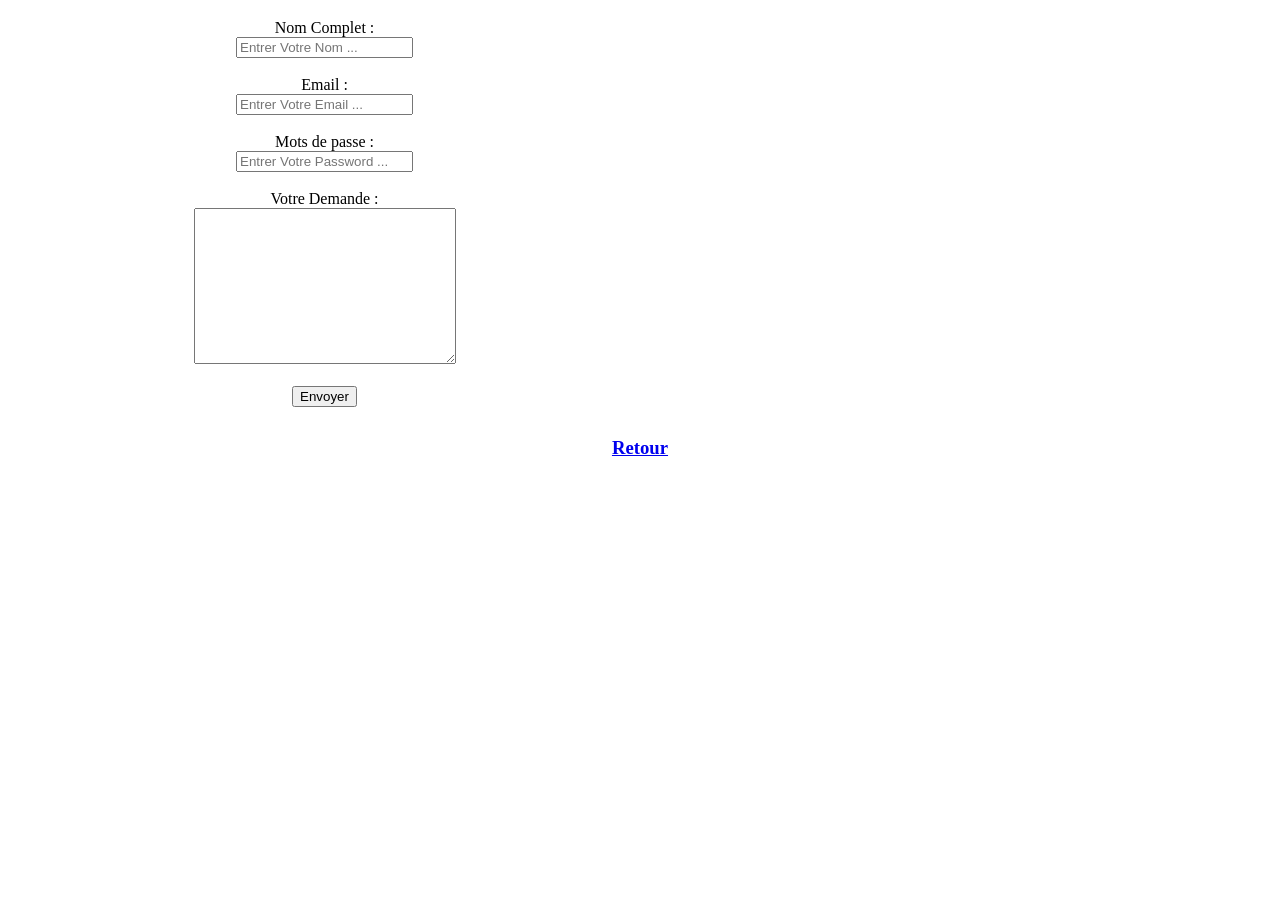
==== contact.html @ 09fbc537 "akital" ====
<!DOCTYPE html>
<html lang="en">
<head>
    <meta charset="UTF-8">
    <meta name="viewport" content="width=device-width, initial-scale=1.0">
    <title>Contact Us</title>
</head>
<body>
    <table width="100%">
        <tr>
            <td width="50%">
                <form align="center">
                    <label>Nom Complet :</label> <br>
                    <input type="text" placeholder="Entrer Votre Nom ... " required><br><br>
                    <label>Email :</label><br>
                    <input type="email" placeholder="Entrer Votre Email ... " required><br><br>
                    <label>Mots de passe :</label><br>
                    <input type="password" placeholder="Entrer Votre Password ... " required><br><br>
                    <label>Votre Demande :</label><br>
                    <textarea cols="30" rows="10"></textarea> <br><br>
                    <input type="submit" value="Envoyer">
                </form>
            </td>
           <td>
                <iframe src="https://www.google.com/maps/embed?pb=!1m18!1m12!1m3!1d3350.0538111178694!2d-6.906771699999999!3d32.89674550000001!2m3!1f0!2f0!3f0!3m2!1i1024!2i768!4f13.1!3m3!1m2!1s0xda69dda9f1f067f%3A0x23623c9fc9d61da!2sAkdital%20Clinical%20International%20De%20Khouribga!5e0!3m2!1sen!2sma!4v1769015100464!5m2!1sen!2sma" width="100%" height="400" style="border:0;" allowfullscreen="" loading="lazy" referrerpolicy="no-referrer-when-downgrade"></iframe>
           </td> 
        </tr>
    </table>

    <a href="index.html"><h3 align="center">Retour</h3></a>
    
</body>
</html>
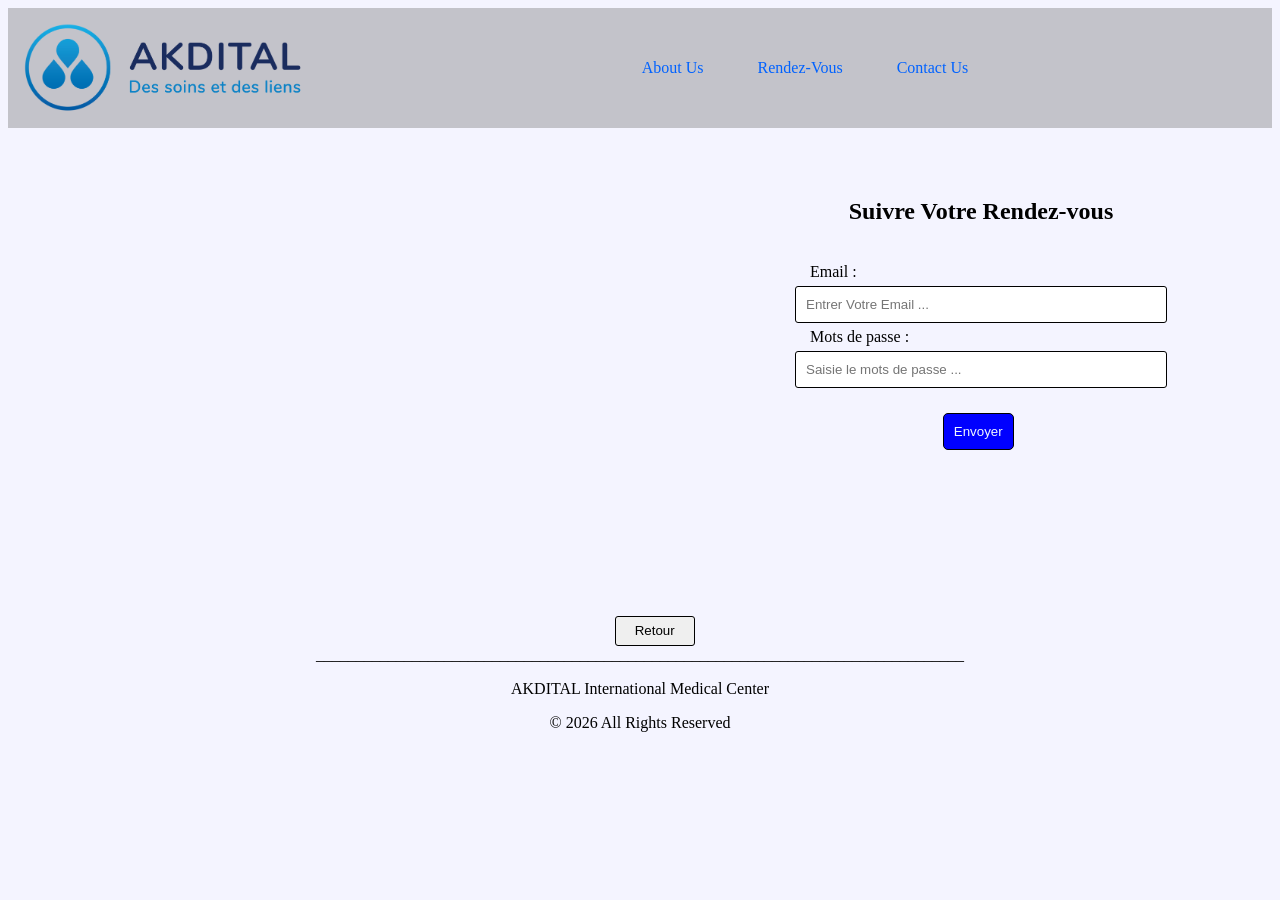
==== commit 72702d0b: "mise à jour" ====
--- a/contact.html
+++ b/contact.html
@@ -3,31 +3,46 @@
 <head>
     <meta charset="UTF-8">
     <meta name="viewport" content="width=device-width, initial-scale=1.0">
+    <link rel="stylesheet" href="style.css">
     <title>Contact Us</title>
 </head>
 <body>
-    <table width="100%">
-        <tr>
-            <td width="50%">
-                <form align="center">
-                    <label>Nom Complet :</label> <br>
-                    <input type="text" placeholder="Entrer Votre Nom ... " required><br><br>
-                    <label>Email :</label><br>
-                    <input type="email" placeholder="Entrer Votre Email ... " required><br><br>
-                    <label>Mots de passe :</label><br>
-                    <input type="password" placeholder="Entrer Votre Password ... " required><br><br>
-                    <label>Votre Demande :</label><br>
-                    <textarea cols="30" rows="10"></textarea> <br><br>
-                    <input type="submit" value="Envoyer">
-                </form>
-            </td>
-           <td>
-                <iframe src="https://www.google.com/maps/embed?pb=!1m18!1m12!1m3!1d3350.0538111178694!2d-6.906771699999999!3d32.89674550000001!2m3!1f0!2f0!3f0!3m2!1i1024!2i768!4f13.1!3m3!1m2!1s0xda69dda9f1f067f%3A0x23623c9fc9d61da!2sAkdital%20Clinical%20International%20De%20Khouribga!5e0!3m2!1sen!2sma!4v1769015100464!5m2!1sen!2sma" width="100%" height="400" style="border:0;" allowfullscreen="" loading="lazy" referrerpolicy="no-referrer-when-downgrade"></iframe>
-           </td> 
-        </tr>
-    </table>
+    <header class="header">
+        <div class="logo">
+            <a href="https://akdital.ma/" target="_blank" rel="noopener noreferrer">
+                <img src="images/Logo1.png" alt="paysage" class="logo">
+            </a>
+        </div>
+        <nav class="menu">
+            <div>
+                <a href="navigation.html">About Us</a>
+                <a href="formulaire.html">Rendez-vous</a>
+                <a href="contact.html">Contact Us</a>
+            </div>
+        </nav><br>
+    </header>
+        <section class="items">
+            <iframe cla src="https://www.google.com/maps/embed?pb=!1m18!1m12!1m3!1d3350.0538111178694!2d-6.906771699999999!3d32.89674550000001!2m3!1f0!2f0!3f0!3m2!1i1024!2i768!4f13.1!3m3!1m2!1s0xda69dda9f1f067f%3A0x23623c9fc9d61da!2sAkdital%20Clinical%20International%20De%20Khouribga!5e0!3m2!1sen!2sma!4v1769015100464!5m2!1sen!2sma" 
+                width="50%" height="400" style="border: 2px;;" allowfullscreen="" loading="lazy" referrerpolicy="no-referrer-when-downgrade" class="maps">
+            </iframe>
+            <form class="form_cont">
+                <h2 class="txt_log">Suivre Votre Rendez-vous</h2><br>
+                <label class="contact">Email :</label><br>
+                <input class="bar_cont" type="email" placeholder="Entrer Votre Email ... " required><br>
+                <label class="contact">Mots de passe :</label><br>
+                <input class="bar_cont" type="password" placeholder="Saisie le mots de passe ... " required><br>
+                <input class="submit" type="submit" value="Envoyer">
+            </form>
+        </section><br>
 
-    <a href="index.html"><h3 align="center">Retour</h3></a>
+    <a href="index.html"><button type="submit">Retour</button></a>
+
+     <!--Section footer-->   
+    <footer class="footer">
+        _________________________________________________________________________________
+        <p> AKDITAL International Medical Center</p>
+        <p>© 2026 All Rights Reserved</p>
+    </footer>
     
 </body>
 </html>
--- a/style.css
+++ b/style.css
@@ -0,0 +1,204 @@
+body{
+    background-color: rgb(244, 244, 255);
+}
+
+/*Barre de Navigation*/
+
+.header{
+    display: flex;
+    align-items: center;
+    justify-content: space-between;
+    padding: 15px;
+    background-color: rgba(92, 92, 92, 0.326);
+}
+
+.logo{
+    display: flex;
+    align-items: end;
+    gap: 10px;         
+}
+.logo img{
+    width: 280px;
+    height: auto;
+}
+nav a{
+    margin-left: 50px;
+    color: rgb(0, 98, 255);
+    text-decoration: none;
+}
+nav a:hover{
+    color: rebeccapurple;
+}
+.menu{
+    padding: 20px;
+    text-transform: capitalize;
+
+}
+
+/* index */
+/* Section D'information */
+
+.shift{
+    text-align: center;
+    margin-top: 30px;
+    text-transform: inherit;
+}
+.shift a{
+    text-decoration: none;
+    color: blue;
+    padding-left: 40px;
+}
+.shift a:hover{
+    color: red;
+}
+main{
+    display: flex;
+    flex-direction: column;
+    gap: 100px;
+    padding: 20px;
+}
+.item{
+    display: flex;
+    align-items: center;
+    gap: 20px;
+}
+.item img{
+    width: 600px;
+    height: auto;
+    margin-top: 90px;
+    
+}
+div .content{
+    padding: 200px;
+}
+p.lign{
+    text-align: center;
+}
+
+/*section footer*/
+
+.footer{
+    text-align: center;
+}
+
+/*Buton Retour En Haut*/
+.back-to-top{
+    border: 1px solid black;
+    padding: 10px;
+    margin-left: 97%;
+    text-decoration: none;
+}
+
+/*Section Navigation*/
+audio{
+    margin-left: 100%;
+
+}
+video{
+    margin-left: 50%;
+}
+
+/*formulaire*/
+.txt_form{
+    padding: 25px;
+    text-align: center;
+}
+section.section{
+    display: flex;
+}
+.form{
+    width: 50%;
+    margin-left: 30px;
+    border-radius: 5px;
+    background-color: rgba(255, 235, 205, 0.321);
+    padding: 14px;  
+}
+.container_img{
+    display: flex;
+    padding-top: 50px;
+}
+.img_content{
+    width: 650px;
+    height: 600px;
+    margin-left: 20px;
+}
+label{
+    padding-left: 20px;
+}
+input[type=text],[type=email],[type=date],[type=password],textarea, select{
+    width: 90%;
+    padding: 10px;
+    margin: 5px;
+    
+}
+input[type=submit]{
+    padding: 10px;
+    margin-top: 50px;
+    margin-left: 45%;
+    border-radius: 5px;
+    border: 1px solid black;
+    background-color:  blue;
+    color: aliceblue;
+   
+}
+input[type=submit]:hover{
+    color: blue;
+    background-color: aliceblue;
+    border: 1px solid blue;
+}
+/*Contact*/
+.txt_log{
+    padding: 0;
+    margin: 0;
+    text-align: center; 
+    padding-bottom: 20px;
+}
+section.items{
+    display: flex;
+    padding: 20px;
+    gap: 150px;
+}
+.form_cont{
+    height: 100%;
+    margin-top: 5 0px;
+    padding-top: 50px; 
+    padding-bottom: 20px;
+}
+iframe.maps{
+    margin-top: 30px;
+}
+input.bar_cont{
+    width: 350px;
+    border: 1px solid black;
+    border-radius: 3px;
+}
+.contact{
+    text-align: center;
+}
+input.submit{
+    margin-top: 20px;
+    margin-left: 40%;
+}
+button[type=submit]{
+    height: 30px;
+    width: 80px;
+    margin-left: 48%;
+    border: 1px solid black;
+    border-radius: 3px;
+}
+button[type=submit]:hover{
+    background-color: black;
+    color: white;
+}
+/*page navigation*/
+h1{
+    text-align: center;
+}
+
+
+
+
+
+
+
+
